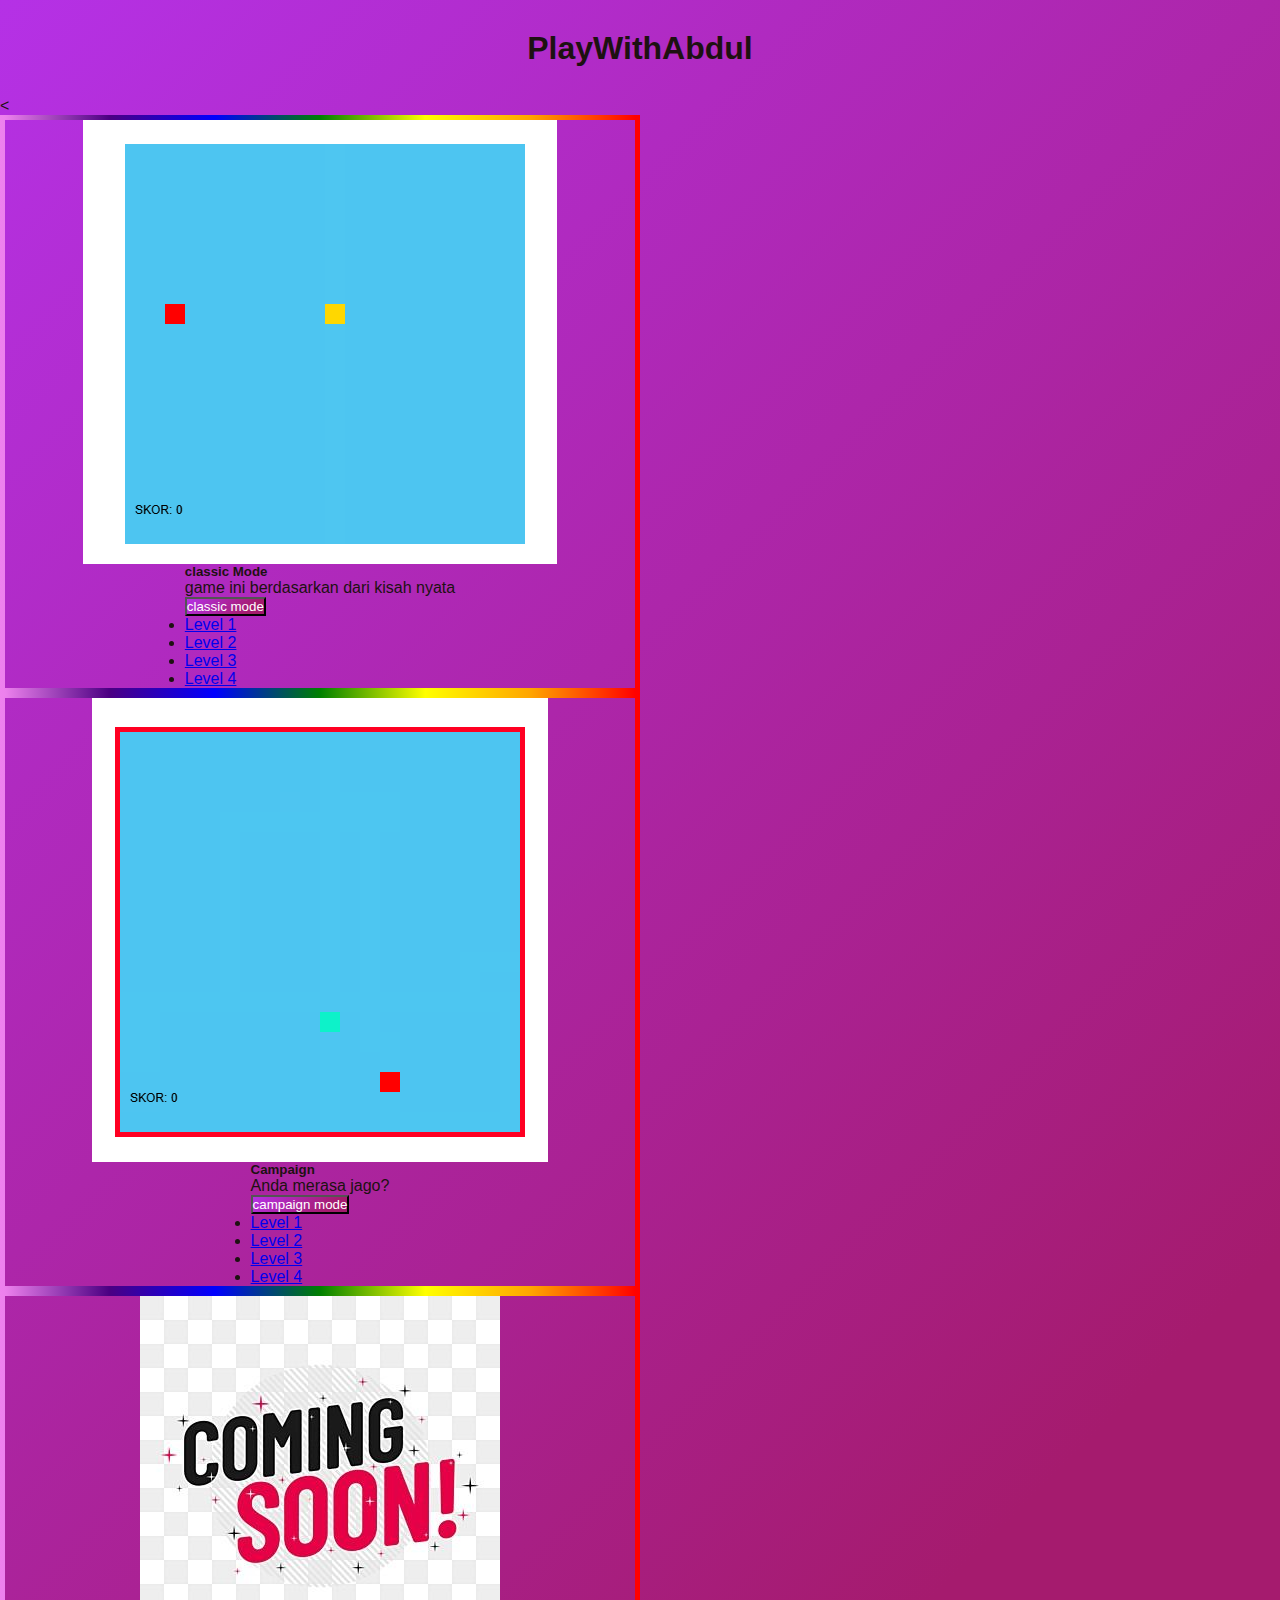
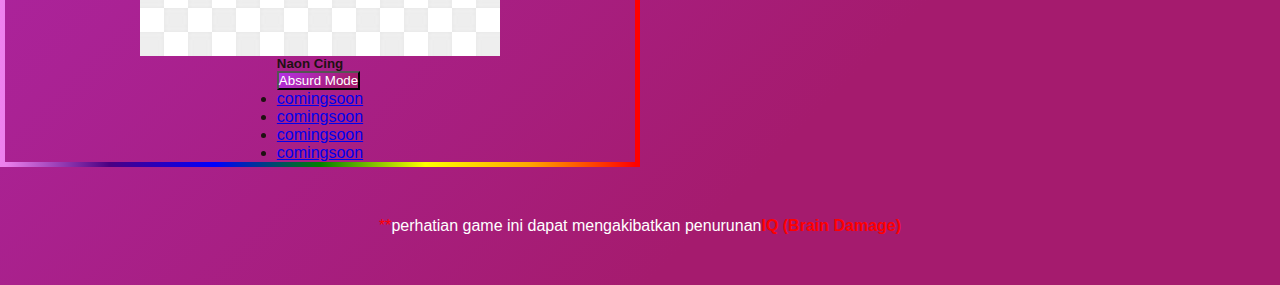
==== oraypurbaV1.0/index.html @ 6b3a5ba4 "update level" ====
<!doctype html>
<html lang="en">
  <head>
    <!-- Required meta tags -->
    <meta charset="utf-8">
    <meta name="viewport" content="width=device-width, initial-scale=1">

    <!-- Bootstrap CSS -->
    <link href="https://cdn.jsdelivr.net/npm/bootstrap@5.0.2/dist/css/bootstrap.min.css" rel="stylesheet" integrity="sha384-EVSTQN3/azprG1Anm3QDgpJLIm9Nao0Yz1ztcQTwFspd3yD65VohhpuuCOmLASjC" crossorigin="anonymous">
    <link rel="stylesheet" href="../oraypurbaV1.0/asset/css/style.css">
    <title>oray koneng pemakan bancet</title>
  </head>
  <body>
    <h1>PlayWithAbdul</h1>
    <div class="container-fluid center"> 
        <div class="row"> <
            <div class="col mb-3"> 
                <div class="card">
                    <img src="../oraypurbaV1.0/asset/img/dashboard/classic.png" class="card-img-top" alt="...">
                    <div class="card-body">
                      <h5 class="card-title">classic Mode</h5>
                      <p class="card-text">game ini berdasarkan dari kisah nyata</p>
                      <div class="dropdown">
                        <button class="btn dropdown-toggle" type="button" id="dropdownMenuButton1" data-bs-toggle="dropdown" aria-expanded="false">
                            classic mode</button>
                        <ul class="dropdown-menu" aria-labelledby="dropdownMenuButton1">
                            <li><a class="dropdown-item" href="../oraypurbaV1.0/mode/classic/level1.html">Level 1</a></li>
                            <li><a class="dropdown-item" href="../oraypurbaV1.0/mode/classic/level2.html">Level 2</a></li>
                            <li><a class="dropdown-item" href="../oraypurbaV1.0/mode/classic/level3.html">Level 3</a></li>
                            <li><a class="dropdown-item" href="../oraypurbaV1.0/mode/classic/level4.html">Level 4</a></li>
                        </ul>
                        </div>
                    </div>
                </div>
            </div>

            <div class="col mb-3"> 
                <div class="card">
                    <img src="../oraypurbaV1.0/asset/img/dashboard/campaign.png" class="card-img-top" alt="...">
                    <div class="card-body">
                      <h5 class="card-title">Campaign</h5>
                      <p class="card-text">Anda merasa jago?</p>
                      <div class="dropdown">
                        <button class="btn dropdown-toggle" type="button" id="dropdownMenuButton1" data-bs-toggle="dropdown" aria-expanded="false">
                            campaign mode
                        </button>
                        <ul class="dropdown-menu" aria-labelledby="dropdownMenuButton1">
                            <li><a class="dropdown-item" href="../oraypurbaV1.0/mode/campaign/level1.html">Level 1</a></li>
                            <li><a class="dropdown-item" href="../oraypurbaV1.0/mode/campaign/level2.html">Level 2</a></li>
                            <li><a class="dropdown-item" href="../oraypurbaV1.0/mode/campaign/level3.html">Level 3</a></li>
                            <li><a class="dropdown-item" href="../oraypurbaV1.0/mode/campaign/level4.html">Level 4</a></li>
                        </ul>
                        </div>
                    </div>
                </div>
            </div>
            
            <div class="col mb-3">
                <div class="card" ">
                    <img src="../oraypurbaV1.0/asset/img/dashboard/comingsoon.jpeg" class="card-img-top" alt="...">
                    <div class="card-body">
                      <h5 class="card-title">Naon Cing</h5>
                      <p class="card-text"></p>
                      <div class="dropdown">
                        <button class="btn dropdown-toggle" type="button" id="dropdownMenuButton1" data-bs-toggle="dropdown" aria-expanded="false">
                            Absurd Mode
                        </button>
                        <ul class="dropdown-menu" aria-labelledby="dropdownMenuButton1">
                            <li><a class="dropdown-item" href="#">comingsoon</a></li>
                            <li><a class="dropdown-item" href="#">comingsoon</a></li>
                            <li><a class="dropdown-item" href="#">comingsoon</a></li>
                            <li><a class="dropdown-item" href="#">comingsoon</a></li>
                        </ul>
                        </div>
                    </div>
                </div>
            </div>
        </div>
    </div>

    <div class="container braindamage">
        <p>
            <span class="bintang">**</span><span class="alert">perhatian game ini dapat mengakibatkan penurunan</span><b>IQ (Brain Damage)</b> 
        </p>
    </div>
    
    <script src="https://cdn.jsdelivr.net/npm/bootstrap@5.0.2/dist/js/bootstrap.bundle.min.js" integrity="sha384-MrcW6ZMFYlzcLA8Nl+NtUVF0sA7MsXsP1UyJoMp4YLEuNSfAP+JcXn/tWtIaxVXM" crossorigin="anonymous"></script>
  </body>
</html>
---- oraypurbaV1.0/asset/css/style.css ----
* {
    padding: 0;
    margin: 0;
    box-sizing: border-box;
}

body {
    background: linear-gradient(135deg, #b531e6 0%, #a51b6e 80%);
    color: #1d1111;
    font-family: 'Arial', sans-serif;
}

.container {
    margin-top: 50px;
    display: flex;
    flex-wrap: wrap;
    justify-content: center;
    align-items: center;
}

h1 {
    margin: 30px 0;
    text-align: center;
}

.card {
    width: 100%;
    min-height: 380px;
    display: flex;
    flex-direction: column;
    justify-content: center;
    align-items: center;
    border: 5px solid transparent;
    background-clip: padding-box;
    border-image: linear-gradient(to right, violet, indigo, blue, green, yellow, orange, red);
    border-image-slice: 1;
    border-radius: 12px;
}

.braindamage {
    margin-bottom: 50px;
    text-align: center;
}

.container p .bintang {
    color: red;
}

.container p b {
    color: red;
}

.container p .alert {
    color: #fff;
}

.btn {
    background: linear-gradient(135deg, #b531e6 0%, #a51b6e 80%);
    color: #fff;
    cursor: pointer;
}

@media (min-width: 576px) {
    .card {
        width: 50%;
    }
}

@media (min-width: 768px) {
    .card {
        width: 50%;
    }
}

@media (min-width: 992px) {
    .card {
        width: 50%;
    }
}

@media (min-width: 1200px) {
    .card {
        width: 50%;
    }
}
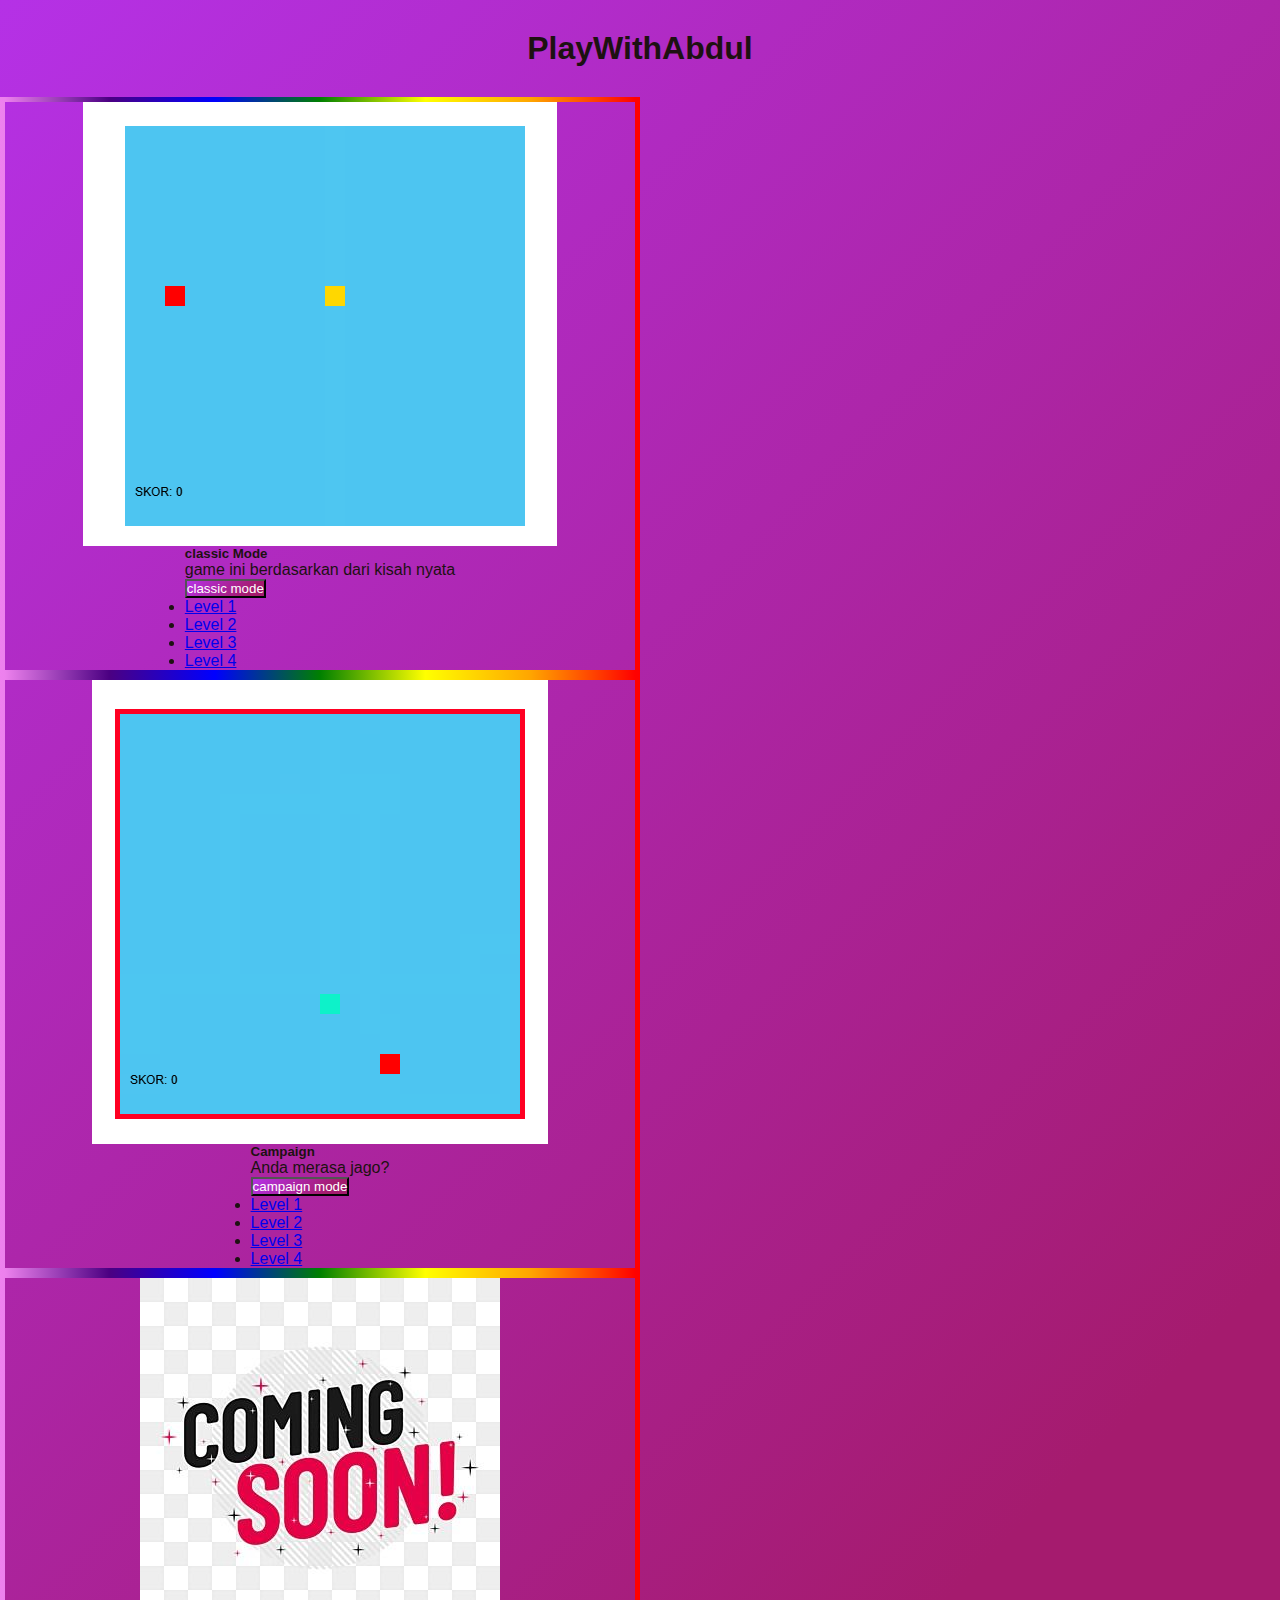
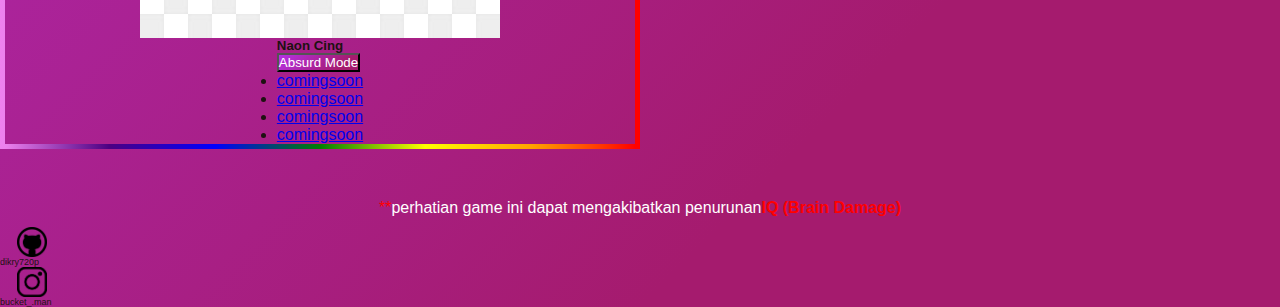
==== commit 5a5522be: "update dashboard" ====
--- a/oraypurbaV1.0/index.html
+++ b/oraypurbaV1.0/index.html
@@ -13,7 +13,7 @@
   <body>
     <h1>PlayWithAbdul</h1>
     <div class="container-fluid center"> 
-        <div class="row"> <
+        <div class="row">
             <div class="col mb-3"> 
                 <div class="card">
                     <img src="../oraypurbaV1.0/asset/img/dashboard/classic.png" class="card-img-top" alt="...">
@@ -56,7 +56,7 @@
             </div>
             
             <div class="col mb-3">
-                <div class="card" ">
+                <div class="card">
                     <img src="../oraypurbaV1.0/asset/img/dashboard/comingsoon.jpeg" class="card-img-top" alt="...">
                     <div class="card-body">
                       <h5 class="card-title">Naon Cing</h5>
@@ -83,7 +83,13 @@
             <span class="bintang">**</span><span class="alert">perhatian game ini dapat mengakibatkan penurunan</span><b>IQ (Brain Damage)</b> 
         </p>
     </div>
-    
+    <footer class="bottom text-center">
+        <ul type="none" class="d-flex justify-content-center sosial">
+            <li><a href="https://github.com/Dikry720p"><img src="../oraypurbaV1.0/asset/img/dashboard/github.png" alt="github"></a>dikry720p</li>
+            <li><a href="https://www.instagram.com/bucket_.man?igsh=OGQ5ZDc2ODk2ZA==" target="_blank"><img src="../oraypurbaV1.0/asset/img/dashboard/ig.png" alt="instagram"></a>bucket_.man</li>
+        </ul>
+
+    </footer>
     <script src="https://cdn.jsdelivr.net/npm/bootstrap@5.0.2/dist/js/bootstrap.bundle.min.js" integrity="sha384-MrcW6ZMFYlzcLA8Nl+NtUVF0sA7MsXsP1UyJoMp4YLEuNSfAP+JcXn/tWtIaxVXM" crossorigin="anonymous"></script>
   </body>
 </html>
--- a/oraypurbaV1.0/asset/css/style.css
+++ b/oraypurbaV1.0/asset/css/style.css
@@ -38,7 +38,7 @@
 }
 
 .braindamage {
-    margin-bottom: 50px;
+    margin-bottom: 10px;
     text-align: center;
 }
 
@@ -83,3 +83,22 @@
         width: 50%;
     }
 }
+
+.footer {
+    display: flex;
+    justify-content: center;
+    align-items: center;
+    margin: left 20px; ;
+}
+
+.sosial img {
+    width: 30px;
+    margin-left: 17px;
+    margin-right: 17px;
+    display: flex;
+    align-items: center;
+}
+
+.sosial li{
+    font-size: 9px;
+}